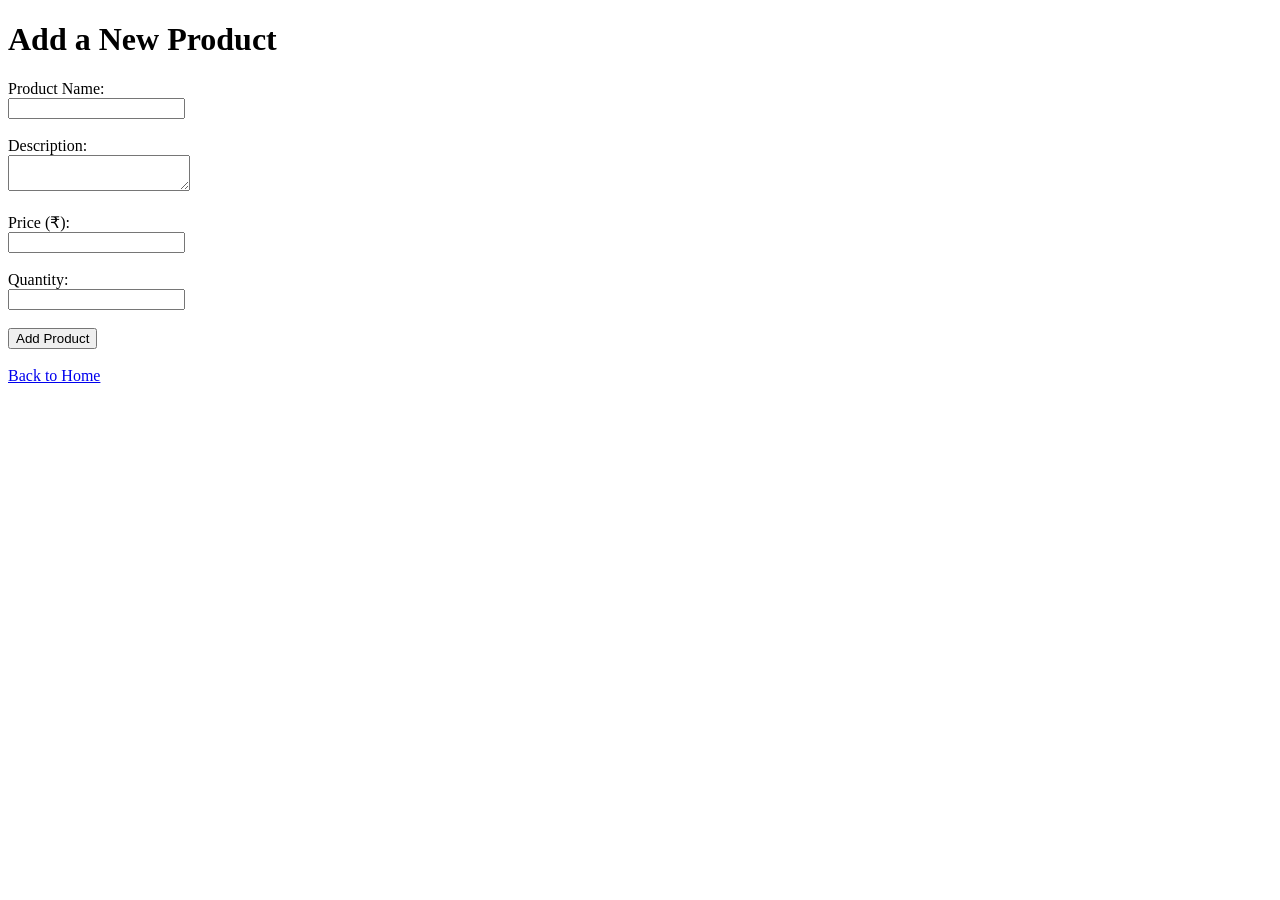
==== src/main/resources/templates/add-product.html @ 2ee77350 "Initial commit: Online Shopping Application" ====
<!DOCTYPE html>
<html xmlns:th="http://www.thymeleaf.org">
<head>
    <title>Add Product</title>
    <meta charset="UTF-8">
    <meta name="viewport" content="width=device-width, initial-scale=1.0">
    <link rel="stylesheet" th:href="@{/css/style.css}">
</head>
<body>

    <h1>Add a New Product</h1>

    <form action="/save-product" method="post">

        <label>Product Name:</label><br>
        <input type="text" name="name" required><br><br>

        <label>Description:</label><br>
        <textarea name="description" required></textarea><br><br>

        <label>Price (₹):</label><br>
        <input type="number" name="price" step="0.01" min="0" required><br><br>

        <label>Quantity:</label><br>
        <input type="number" name="quantity" min="0" required><br><br>

        <button type="submit">Add Product</button>

    </form>

    <br>
    <a href="/">Back to Home</a>

</body>
</html>
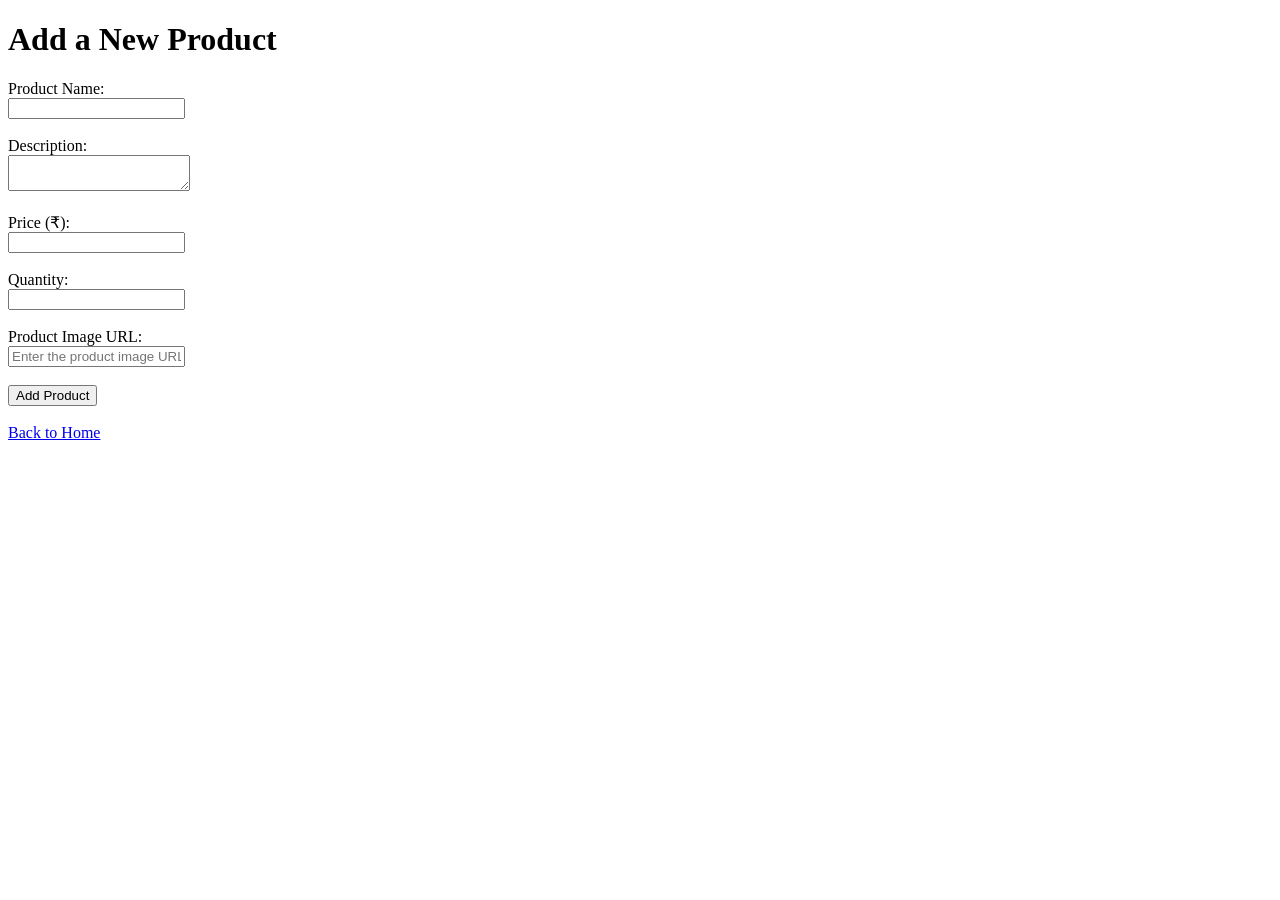
==== commit 77c6489d: "Add shopping cart and checkout functionality" ====
--- a/src/main/resources/templates/add-product.html
+++ b/src/main/resources/templates/add-product.html
@@ -25,6 +25,10 @@
         <label>Quantity:</label><br>
         <input type="number" name="quantity" min="0" required><br><br>
 
+        <label>Product Image URL:</label><br>
+        <input type="url" name="imageUrl"
+               placeholder="Enter the product image URL"><br><br>
+
         <button type="submit">Add Product</button>
 
     </form>
@@ -34,4 +38,3 @@
 
 </body>
 </html>
-
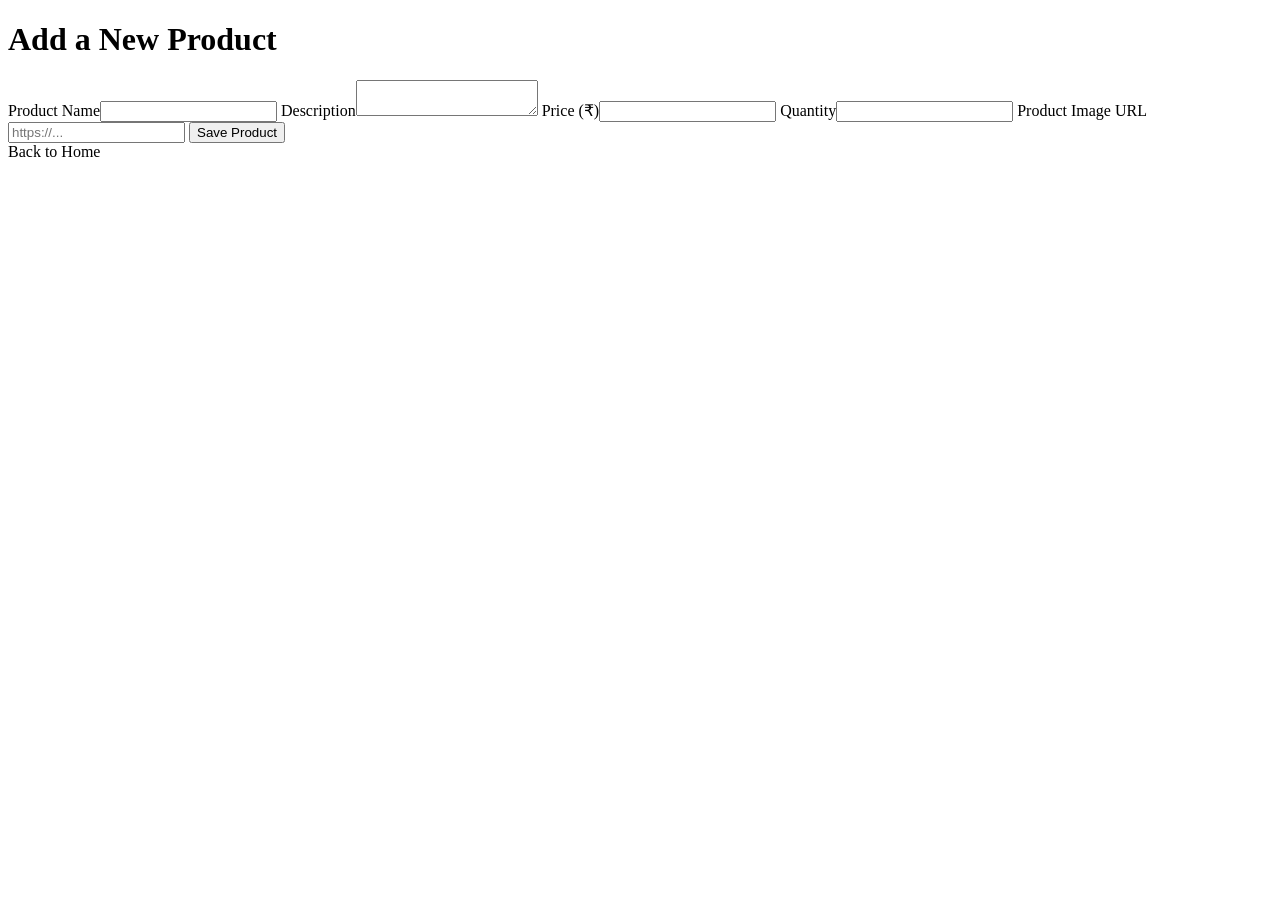
==== commit ebeda418: "Add login, admin dashboard and order cancellation" ====
--- a/src/main/resources/templates/add-product.html
+++ b/src/main/resources/templates/add-product.html
@@ -1,40 +1,12 @@
-
 <!DOCTYPE html>
 <html xmlns:th="http://www.thymeleaf.org">
-<head>
-    <title>Add Product</title>
-    <meta charset="UTF-8">
-    <meta name="viewport" content="width=device-width, initial-scale=1.0">
-    <link rel="stylesheet" th:href="@{/css/style.css}">
-</head>
-<body>
-
-    <h1>Add a New Product</h1>
-
-    <form action="/save-product" method="post">
-
-        <label>Product Name:</label><br>
-        <input type="text" name="name" required><br><br>
-
-        <label>Description:</label><br>
-        <textarea name="description" required></textarea><br><br>
-
-        <label>Price (₹):</label><br>
-        <input type="number" name="price" step="0.01" min="0" required><br><br>
-
-        <label>Quantity:</label><br>
-        <input type="number" name="quantity" min="0" required><br><br>
-
-        <label>Product Image URL:</label><br>
-        <input type="url" name="imageUrl"
-               placeholder="Enter the product image URL"><br><br>
-
-        <button type="submit">Add Product</button>
-
-    </form>
-
-    <br>
-    <a href="/">Back to Home</a>
-
-</body>
-</html>
+<head><title>Add Product</title><link rel="stylesheet" th:href="@{/css/style.css}"></head>
+<body><main class="form-card"><h1>Add a New Product</h1>
+<form th:action="@{/save-product}" method="post">
+<label>Product Name</label><input type="text" name="name" required>
+<label>Description</label><textarea name="description" required></textarea>
+<label>Price (₹)</label><input type="number" name="price" min="0.01" step="0.01" required>
+<label>Quantity</label><input type="number" name="quantity" min="0" required>
+<label>Product Image URL</label><input type="url" name="imageUrl" placeholder="https://...">
+<button type="submit">Save Product</button>
+</form><a th:href="@{/}">Back to Home</a></main></body></html>
